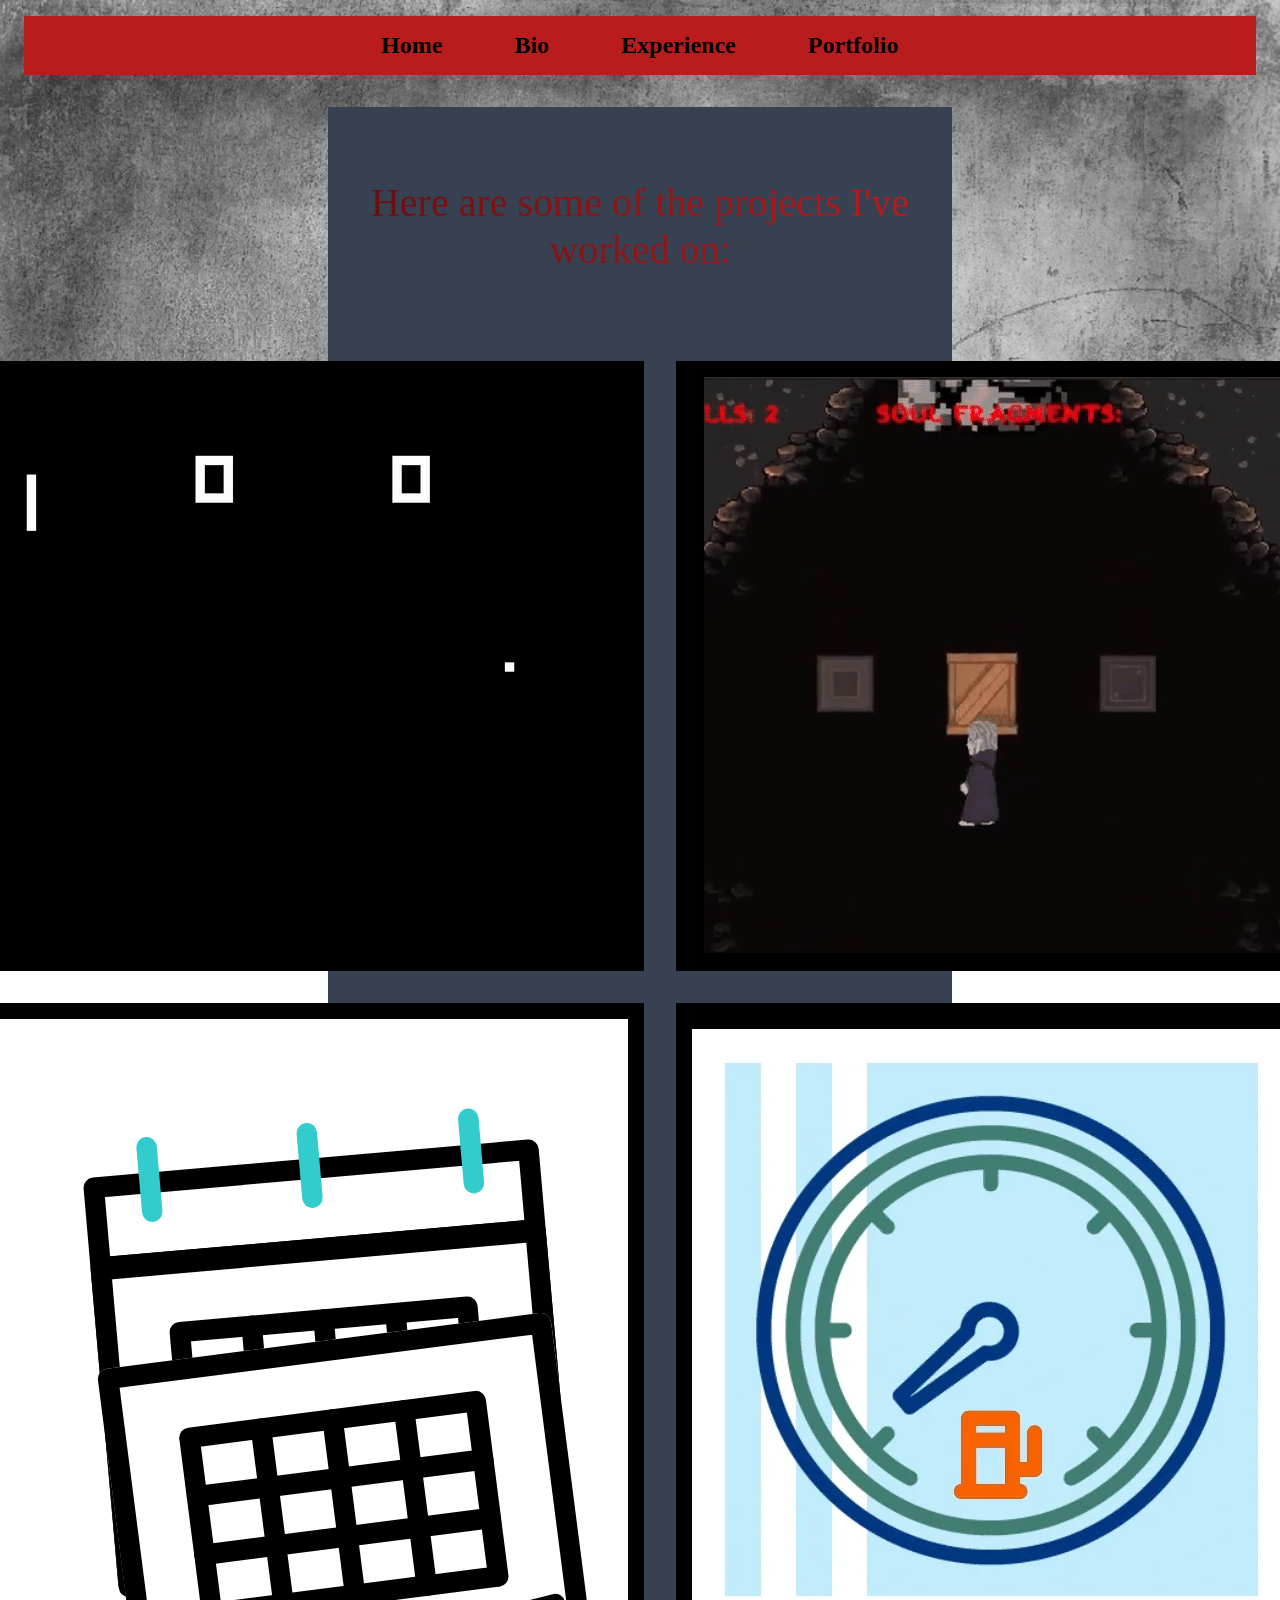
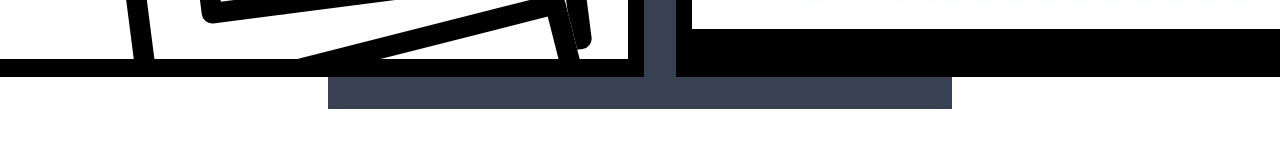
==== portfolio/portfolio.html @ de37a4e5 "website done" ====
<html>
<head>
    <title>Home</title>
    <link rel="stylesheet" href="portfolio.css">
</head>
<body>
    <div class="navbar">
        <button class = "home-button">Home</button>
        <button class = "bio-button">Bio</button>
        <button class = "experience-button">Experience</button>
        <button class = "portfolio-button">Portfolio</button>
    </div>
    <div class="content">
        <p class="description">Here are some of the projects I've worked on:</p>
        <div class="projects">
            <a href="https://github.com/bpatel2001/Chip-8-Python-Project" target="_blank" class="project">
                <img src="/images/chipgif.gif" alt="chip8" class="chip8">
                <span class="hover-description">Chip-8 Emulator</span>
            </a>
            <a href="https://github.com/ChadWeatherly/BackToLife" target="_blank" class="project">
                <img src="/images/btlgif.gif" alt="btlgif" class="btlgif">
                <span class="hover-description">Video Game</span>
            </a>
            <a href="https://github.com/bpatel2001/Reservation-Project" target="_blank" class="project">
                <img src="/images/hotelgif.gif" alt="hotelgif" class="hotelgif">
                <span class="hover-description">Hotel Reservation Website</span>
            </a>
            <a href="https://github.com/bpatel2001/Gas-Price-Estimation-Site" target="_blank" class="project">
                <img src="/images/gasgif.webp" alt="gasgif" class="gasgif">
                <span class="hover-description">Gas Price Estimation Website</span>
            </a>
        </div>
    </div>
    <script src="script.js"></script>

</body>
</html>
---- portfolio/portfolio.css ----
html {
    background-image: url("/images/old-gray-wall-abstract-vintage-gray-background-texture-old-concrete-plaster-crack_548821-2514.jpg");
    background-repeat: no-repeat;
    background-size: 100vw 100vh;
    background-attachment: fixed;
}

body {
    font-family: "Comic Sans MS", "Comic Sans", cursive;
}

.navbar {
    margin: 1rem;
    display: flex;
    background-color: #b91c1c; 
    padding: 1rem;
    gap: 2.5rem; 
    justify-content: center;
}

.navbar p {
    font-size: 1.5rem; 
    font-weight: bold;
}

.navbar button {
    all: unset; 
    cursor: pointer; 
    font-size: 1.5rem; 
    font-weight: bold; 
    color: inherit; 
    margin: 0 1rem; 
}

.navbar button:hover {
    color: gray;
}

.image {
    margin-left: auto;
    margin-right: auto;
    display: block;
}

.content {
    margin: 2rem 20rem;
    background-color: #374151; 
    text-align: center;
    padding: 2rem;
    display: flex;
    flex-direction: column; 
    gap: 1rem; 
    justify-content: center;
    align-items: center;
}

.description {
    font-size: 2.5rem; 
    background: linear-gradient(to right, #6b0e0e, #b91c1c);
    -webkit-background-clip: text;
    -webkit-text-fill-color: transparent;
}

.quote{
    color: yellow;
    margin-top: -1rem;

}

.description {
    color: #b91c1c;
}

.typing-gif {
    margin-top: 2rem;
}

.keyboard-description {
    font-size: 1.25rem; 
    color: blue;
    margin-top: -1rem;
}

.projects {
    display: grid;
    grid-template-columns: repeat(2, 1fr); 
    gap: 2rem; 
    margin-top: 2rem;
}

.hover-description {
    position: relative; 
    left: 50%;
    transform: translateX(-50%); 
    color: white; 
    opacity: 0; 
    

}

.project:hover .hover-description {
    opacity: 1; 
}

.project {
    display: grid; 
    place-items: center; 
    text-align: center;
    text-decoration: none; 
    color: inherit; 
    background-color: black; 
    padding: 1rem; 
    padding-bottom: 0; 
}

.project-image {
    width: 100%; 
    height: auto; 
    border-radius: 4px; 
}

.project-title {
    margin-top: 0.5rem;
    font-size: 1.25rem;
    font-weight: bold;
}
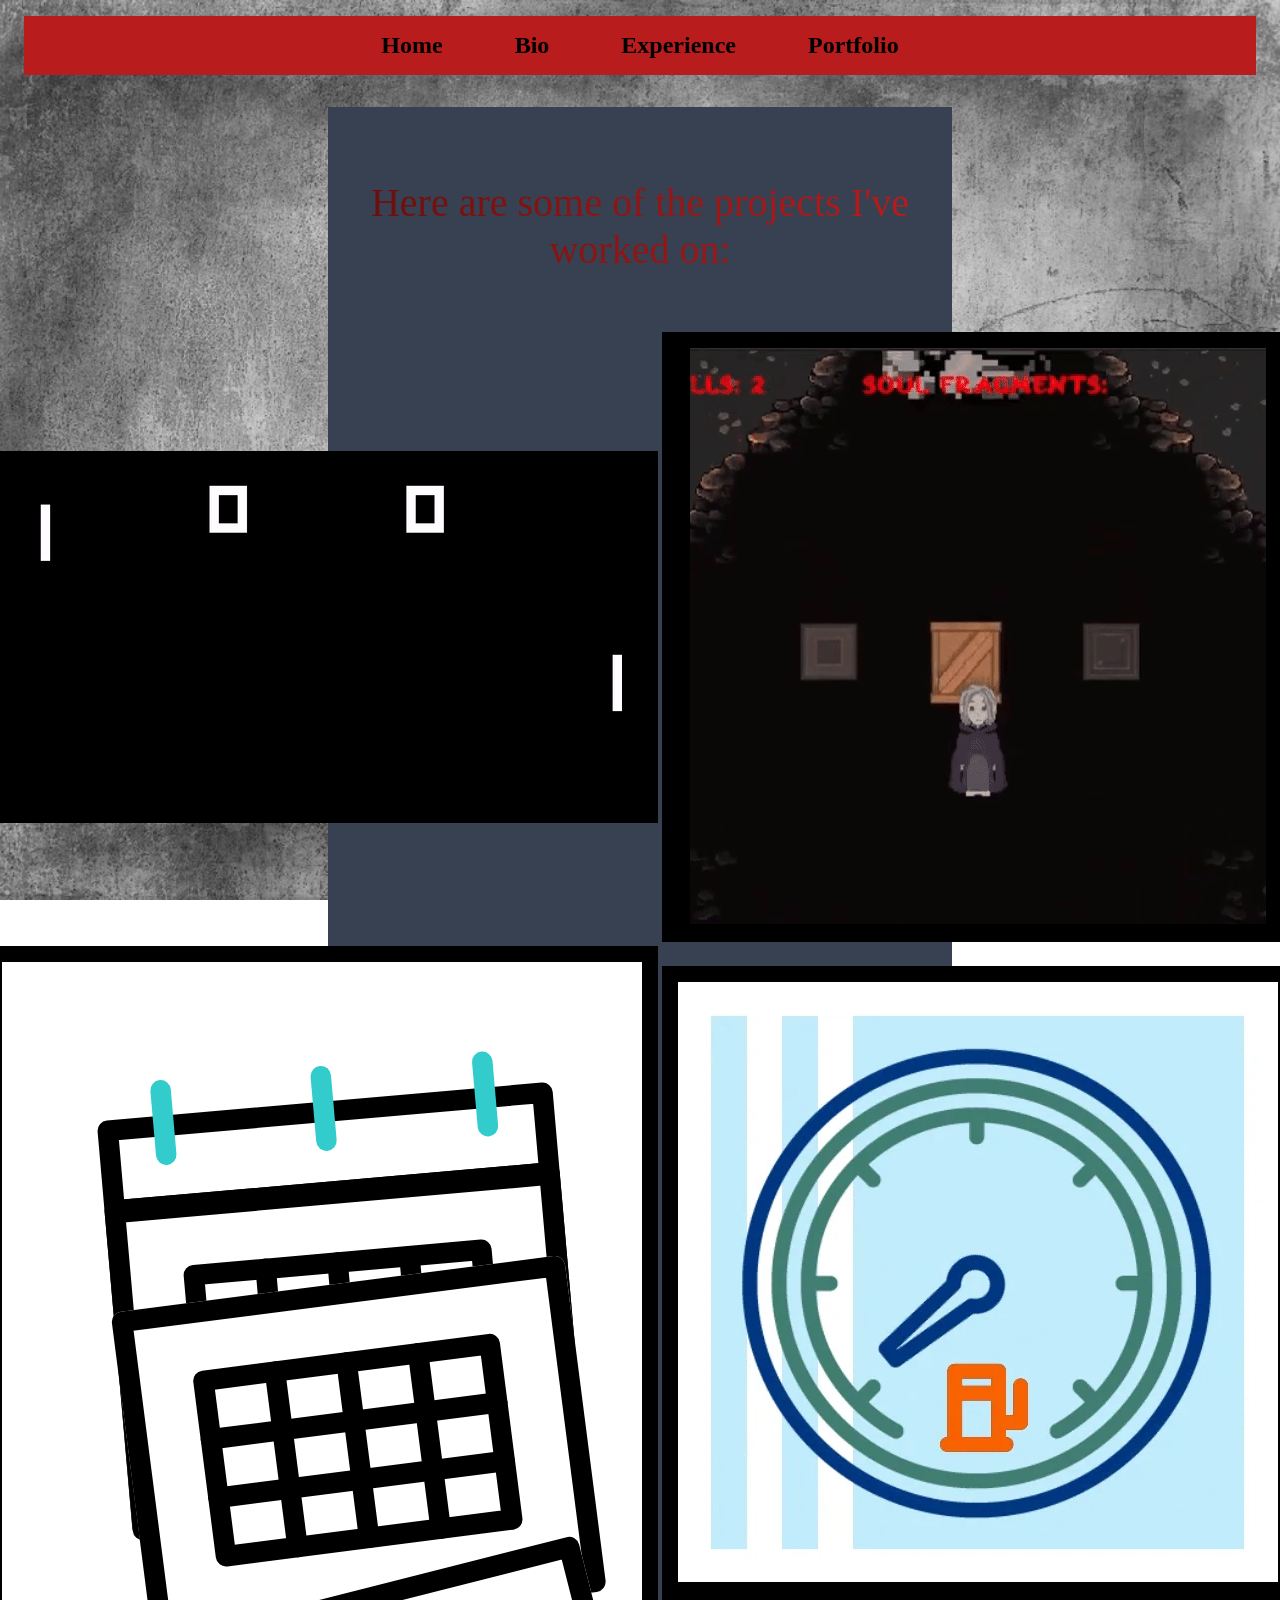
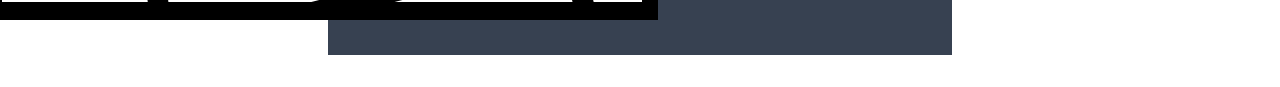
==== commit 5747e49a: "added semantic element" ====
--- a/portfolio/portfolio.html
+++ b/portfolio/portfolio.html
@@ -12,24 +12,36 @@
     </div>
     <div class="content">
         <p class="description">Here are some of the projects I've worked on:</p>
-        <div class="projects">
-            <a href="https://github.com/bpatel2001/Chip-8-Python-Project" target="_blank" class="project">
-                <img src="/images/chipgif.gif" alt="chip8" class="chip8">
-                <span class="hover-description">Chip-8 Emulator</span>
-            </a>
-            <a href="https://github.com/ChadWeatherly/BackToLife" target="_blank" class="project">
-                <img src="/images/btlgif.gif" alt="btlgif" class="btlgif">
-                <span class="hover-description">Video Game</span>
-            </a>
-            <a href="https://github.com/bpatel2001/Reservation-Project" target="_blank" class="project">
-                <img src="/images/hotelgif.gif" alt="hotelgif" class="hotelgif">
-                <span class="hover-description">Hotel Reservation Website</span>
-            </a>
-            <a href="https://github.com/bpatel2001/Gas-Price-Estimation-Site" target="_blank" class="project">
-                <img src="/images/gasgif.webp" alt="gasgif" class="gasgif">
-                <span class="hover-description">Gas Price Estimation Website</span>
-            </a>
-        </div>
+        <table class="projects-table">
+            <tr>
+                <td>
+                    <a href="https://github.com/bpatel2001/Chip-8-Python-Project" target="_blank" class="project">
+                        <img src="/images/chipgif.gif" alt="chip8" class="chip8">
+                        <span class="hover-description">Chip-8 Emulator</span>
+                    </a>
+                </td>
+                <td>
+                    <a href="https://github.com/ChadWeatherly/BackToLife" target="_blank" class="project">
+                        <img src="/images/btlgif.gif" alt="btlgif" class="btlgif">
+                        <span class="hover-description">Video Game</span>
+                    </a>
+                </td>
+            </tr>
+            <tr>
+                <td>
+                    <a href="https://github.com/bpatel2001/Reservation-Project" target="_blank" class="project">
+                        <img src="/images/hotelgif.gif" alt="hotelgif" class="hotelgif">
+                        <span class="hover-description">Hotel Reservation Website</span>
+                    </a>
+                </td>
+                <td>
+                    <a href="https://github.com/bpatel2001/Gas-Price-Estimation-Site" target="_blank" class="project">
+                        <img src="/images/gasgif.webp" alt="gasgif" class="gasgif">
+                        <span class="hover-description">Gas Price Estimation Website</span>
+                    </a>
+                </td>
+            </tr>
+        </table>
     </div>
     <script src="script.js"></script>
 
